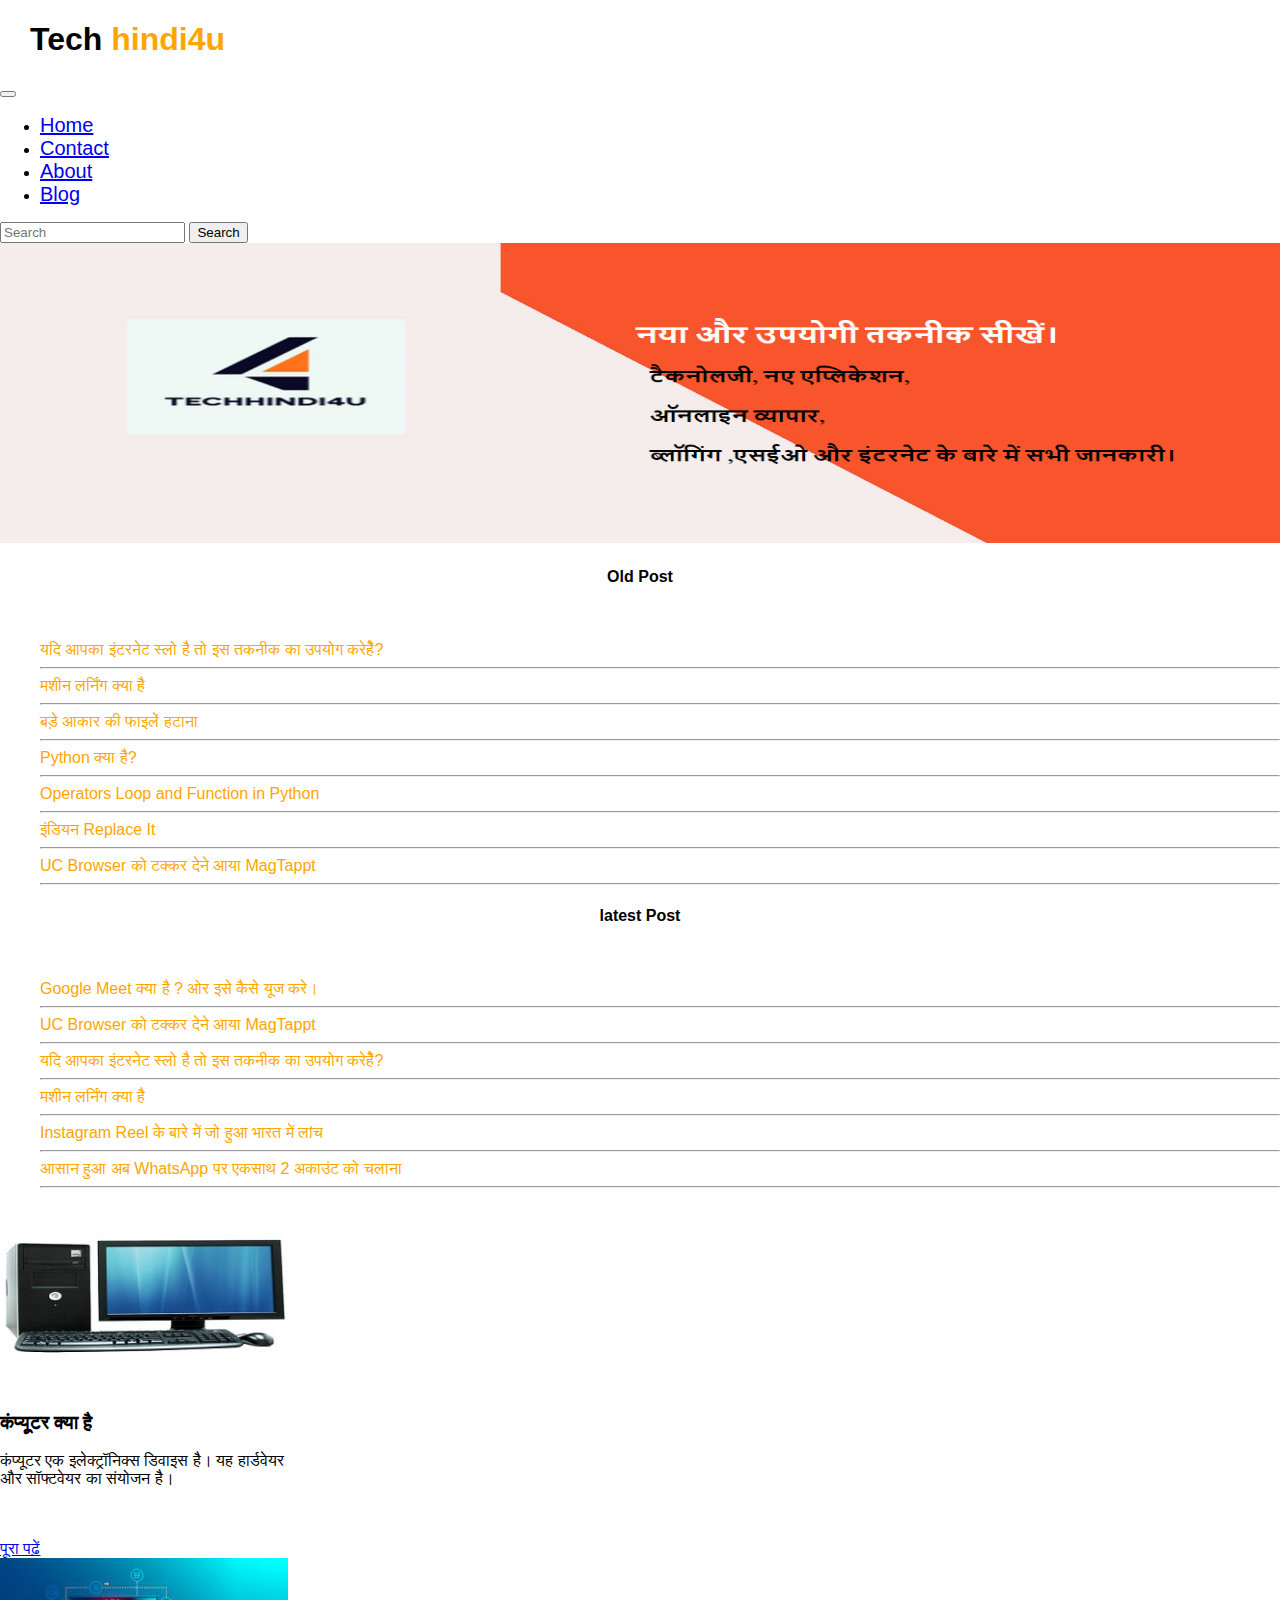
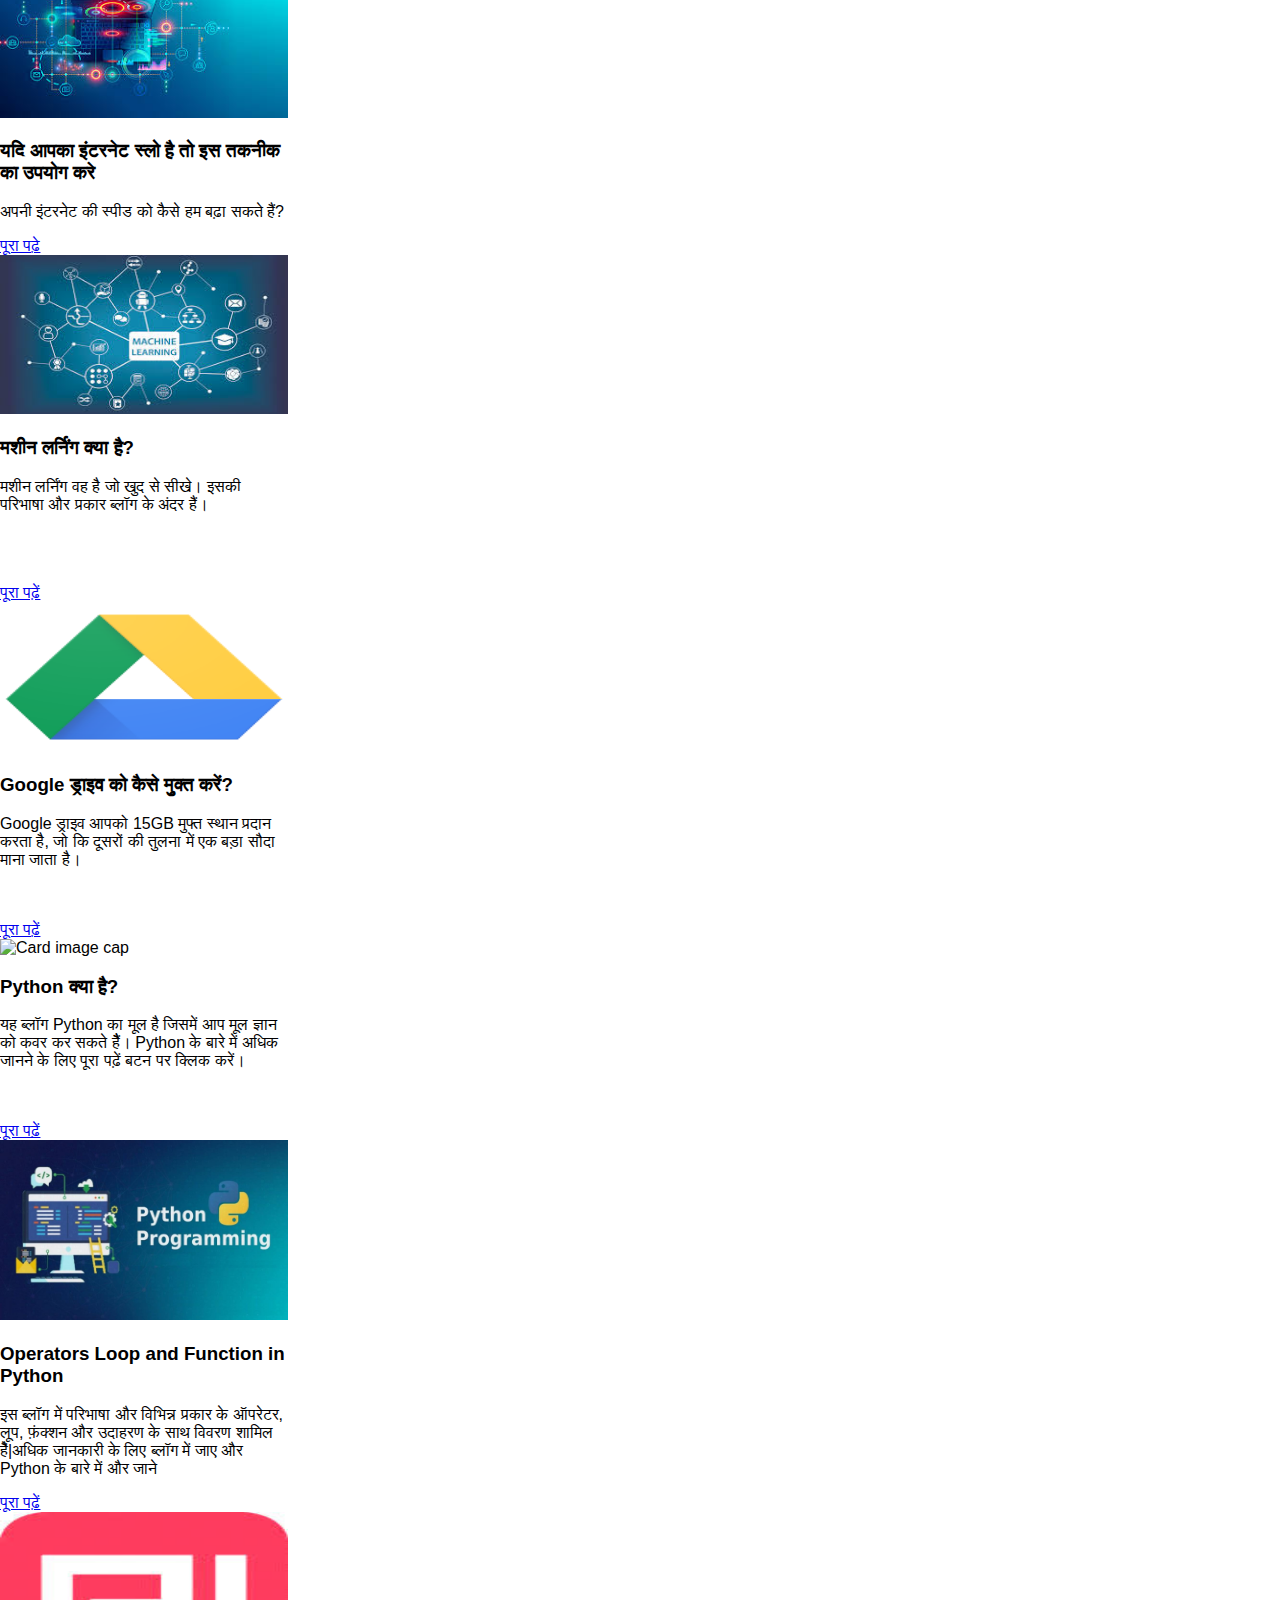
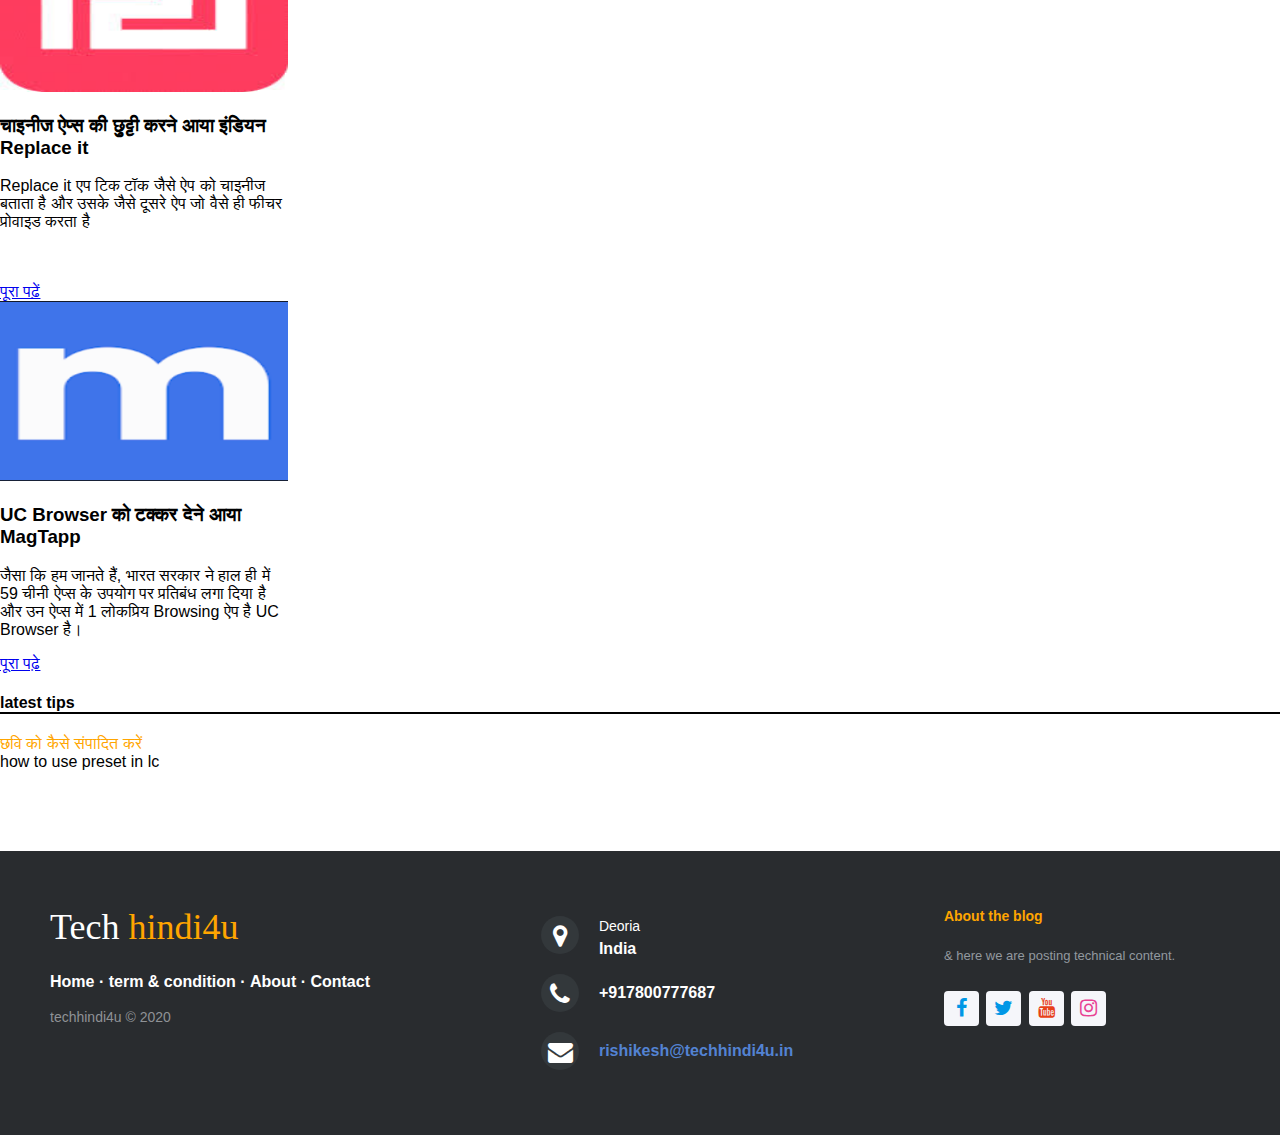
==== index.html @ 9bd7ad42 "Intial File" ====
<!DOCTYPE html>
<html lang="el">
<head>
    <title>Techhindi4u</title>
    <link rel="apple-touch-icon" sizes="180x180" href="/apple-touch-icon.png">
    <link rel="icon" type="image/png" sizes="32x32" href="/favicon-32x32.png">
    <link rel="icon" type="image/png" sizes="16x16" href="/favicon-16x16.png">
    <link rel="manifest" href="/site.webmanifest">
    <link rel="mask-icon" href="/safari-pinned-tab.svg" color="#5bbad5">
    <meta name="msapplication-TileColor" content="#da532c">
    <meta name="theme-color" content="#ffffff">
   <!-- Required meta tags -->
    <meta charset="utf-8">
    <meta name="viewport" content="width=device-width, initial-scale=1, shrink-to-fit=no">
      <link rel="stylesheet" href="https://cdnjs.cloudflare.com/ajax/libs/font-awesome/4.7.0/css/font-awesome.min.css">
      <link rel="stylesheet" href="indexstyle.css">
      
    <!-- Bootstrap CSS -->
    <link rel="stylesheet" href="https://stackpath.bootstrapcdn.com/bootstrap/4.5.0/css/bootstrap.min.css" integrity="sha384-9aIt2nRpC12Uk9gS9baDl411NQApFmC26EwAOH8WgZl5MYYxFfc+NcPb1dKGj7Sk" crossorigin="anonymous">
</head>
<body>

    <div>
        <h1>Tech 
            <span style="color: orange;">hindi4u</span>
        </h1>
        
        
    </div>   
    

    <nav class="navbar navbar-expand-lg navbar-dark bg-dark">

      <button class="navbar-toggler" type="button" data-toggle="collapse" data-target="#navbarSupportedContent" aria-controls="navbarSupportedContent" aria-expanded="false" aria-label="Toggle navigation">
        <span class="navbar-toggler-icon"></span>
      </button>
    
      <div class="collapse navbar-collapse" id="navbarSupportedContent">
        <ul class="navbar-nav mr-auto">
          <li class="nav-item active">
            <a class="nav-link" href="/" style="font-waight:bold; font-size:20px; padding-right:50px;">Home <span class="sr-only" >(current)</span></a>
          </li>
          <li class="nav-item">
            <a class="nav-link" href="contact.html" style="font-waight:bold; font-size:20px; padding-right:50px;">Contact</a>
          </li>
            <li class="nav-item">
            <a class="nav-link" href="aboutus.html" style="font-waight:bold; font-size:20px; padding-right:50px;">About</a>
          </li>
          <li class="nav-item">
            <a class="nav-link" href="/blog" style="font-waight:bold; font-size:20px; padding-right:50px;">Blog</a>
          </li>
          
        </ul>
        <form class="form-inline my-2 my-lg-0">
          <input class="form-control mr-sm-2" type="search" placeholder="Search" aria-label="Search">
          <button class="btn btn-outline-success my-2 my-sm-0" type="submit">Search</button>
        </form>
      </div>
    </nav>
        <div class="down">
        <img src="logo.png" width="100%" height="300px">
        </div>
      
    <div class="container-fluit row mt-4 ">
        
        <div id="recent-posts-2" class="widget widget_recent_entries col-md-6 mx-auto mt-4" >
              
         <h4 class="widget-title" style="text-align:center;font-waight:bold;">Old Post</h4><br>    
             <ul>
                 
                
                <li style="list-style:none;">
                <a href="http://techhindi4u.in/post/internet.html" style="text-decoration:none;color:orange;">यदि आपका इंटरनेट स्लो है तो इस तकनीक का उपयोग करेहैें?</a><hr>
                </li>
                <li style="list-style:none;">
                    <a href="http://techhindi4u.in/post/ml.html" style="text-decoration:none;color:orange;">मशीन लर्निंग क्या है</a><hr>
                </li>
                
                <li style="list-style:none;">
                    <a href="http://techhindi4u.in/post/drive.html" style="text-decoration:none;color:orange;">बड़े आकार की फाइलें हटाना</a><hr>
                </li>
                                <li style="list-style:none;">
                     <a href="http://techhindi4u.in/post/py.html" style="text-decoration:none;color:orange;">Python क्या है?</a><hr>
                </li>
                                <li style="list-style:none;">
                     <a href="http://techhindi4u.in/post/python2.html" style="text-decoration:none;color:orange;">Operators Loop and Function in Python</a><hr>
                </li>
                <li style="list-style:none;">
                     <a href="http://techhindi4u.in/post/replaceit.html" style="text-decoration:none;color:orange;">इंडियन Replace It</a><hr>
                </li>
                <li style="list-style:none;">
                     <a href="http://techhindi4u.in/post/MagTapp.html" style="text-decoration:none;color:orange;">UC Browser को टक्कर देने आया MagTappt</a><hr>
                </li> 
            </ul>
    
        </div>
        
        <div id="recent-posts-2" class="widget widget_recent_entries col-md-6 mx-auto mt-4"> 
            <h4 class="widget-title" style="text-align:center;font-waight:bold;">latest Post</h4><br>
                <ul>
                  <li style="list-style:none;">
                     <a href="post/googlemeet.html" style="text-decoration:none;color:orange;">Google Meet क्या है ? ओर इसे कैसे यूज करे।</a><hr>
                </li>
                <li style="list-style:none;">
                     <a href="http://techhindi4u.in/post/MagTapp.html" style="text-decoration:none;color:orange;">UC Browser को टक्कर देने आया MagTappt</a><hr>
                </li>
            
                <li style="list-style:none;">
                <a href="http://techhindi4u.in/post/internet.html" style="text-decoration:none;color:orange;">यदि आपका इंटरनेट स्लो है तो इस तकनीक का उपयोग करेहैें?</a><hr>
                </li>
                <li style="list-style:none;">
                    <a href="http://techhindi4u.in/post/ml.html" style="text-decoration:none;color:orange;">मशीन लर्निंग क्या है</a><hr>
                </li>
                <li style="list-style:none;">
                    <a href="http://techhindi4u.in/post/instagramreel.html" style="text-decoration:none;color:orange;"> Instagram Reel के बारे में जो हुआ भारत में लांच</a><hr>
                </li>
                <li style="list-style:none;">
                    <a href="http://techhindi4u.in/post/dualfile.html" style="text-decoration:none;color:orange;"> आसान हुआ अब WhatsApp पर एकसाथ 2 अकाउंट को चलाना</a><hr>
                </li>
                </ul>
       </div>         
       
       
    </div>


    <div class="row mt-4 ml-4">
        <div class="card mx-auto col-md-2.8 mt-4" style="width: 18rem;">
            <img class="card-img-top" src="img/computer.jpg" height="185px" alt="Card image cap">
             <div class="card-body">
                <h3 class="card-title"><strong>कंप्यूटर क्या है</strong></h3>
                <p class="card-text">कंप्यूटर एक इलेक्ट्रॉनिक्स डिवाइस है। यह हार्डवेयर और सॉफ्टवेयर का संयोजन है। 
                </p><br><br>
                <a href="post/computer.html" class="btn btn-dark"> पूरा पढ़ें </a>
            </div>
        </div>

        <div class="card mx-auto col-md-2.8 mt-4" style="width: 18rem;">
            <img class="card-img-top" src="img/int.jpg" alt="Card image cap">
            <div class="card-body">
                <h3 class="card-title"><strong>यदि आपका इंटरनेट स्लो है तो इस तकनीक का उपयोग करे</strong></h3>
                <p class="card-text"> अपनी इंटरनेट की स्पीड को कैसे हम बढ़ा सकते हैं?  </p>
                <a href="post/internet.html" class="btn btn-dark"> पूरा पढ़े </a>
            </div>
        </div>
        
        <div class="card mx-auto col-md-2.8 mt-4" style="width: 18rem;">
            <img class="card-img-top" src="img/4.jpg" width="300px" height="159px" alt="Card image cap">
            <div class="card-body">
                <h3 class="card-title"><strong>मशीन लर्निंग क्या है?</strong></h3>
                <p class="card-text">मशीन लर्निंग वह है जो खुद से सीखे। इसकी परिभाषा और प्रकार ब्लॉग के अंदर हैं।</p>
                <br><br><br>
                <a href="post/ml.html" class="btn btn-dark">पूरा पढ़ें</a>
            </div>
        </div>
        
        <div class="card mx-auto col-md-2.8 mt-4" style="width: 18rem;">
            <img class="card-img-top" src="img/drive1.jpg" width="300px" height="150px" alt="Card image cap">
            <div class="card-body">
                <h3 class="card-title"><strong>Google ड्राइव को कैसे मुक्त करें?</strong></h3>
                <p class="">Google ड्राइव आपको 15GB मुफ्त स्थान प्रदान करता है, जो कि दूसरों की तुलना में एक बड़ा सौदा माना जाता है। </p><br><br>
                <a href="post/drive.html" class="btn btn-dark">पूरा पढ़ें</a>
            </div>
        </div>

        <div class="card mx-auto col-md-2.8 mt-4" style="width: 18rem;">
            <img class="card-img-top" src="img/py/py1.jpg" width="300px" height="165px" alt="Card image cap">
            <div class="card-body">
                <h3 class="card-title"><strong>Python क्या है?</strong></h3>
                <p class="card-text">यह ब्लॉग Python का मूल है जिसमें आप मूल ज्ञान को कवर कर सकते हैैं। Python के बारे में अधिक जानने के लिए पूरा पढ़ें बटन पर क्लिक करें।</p>
                <br><br>
                <a href="post/py.html" class="btn btn-dark">पूरा पढ़ें</a>
            </div>
        </div>
        
        <div class="card mx-auto col-md-2.8 mt-4" style="width: 18rem;">
            <img class="card-img-top" src="img/py/titleimage.jpg" width="300px" height="180px" alt="Card image cap">
            <div class="card-body">
                <h3 class="card-title"><strong>Operators Loop and Function in Python</strong></h3>
                <p class="card-text">इस ब्लॉग में परिभाषा और विभिन्न प्रकार के ऑपरेटर, लूप, फ़ंक्शन और उदाहरण के साथ विवरण शामिल हैें|अधिक जानकारी के लिए ब्लॉग में जाए और Python के बारे में और जाने
                </p>
                <a href="post/python2.html" class="btn btn-dark">पूरा पढ़ें</a>
            </div>
        </div>
        
        <div class="card mx-auto col-md-2.8 mt-4" style="width: 18rem;">
            <img class="card-img-top" src="img/replaceit.jpg"   width="300px" height="180px" alt="Card image cap">
            <div class="card-body">
                <h3 class="card-title"><strong>चाइनीज ऐप्स की छुट्टी करने आया इंडियन Replace it</strong></h3>
                <p class="card-text">Replace it एप टिक टॉक जैसे ऐप को चाइनीज बताता है और उसके जैसे दूसरे ऐप जो वैसे ही फीचर प्रोवाइड करता है  </p><br><br>
                <a href="post/replaceit.html" class="btn btn-dark">पूरा पढ़ें     </a>
            </div>
        </div>
        
        <div class="card mx-auto col-md-2.8 mt-4" style="width: 18rem;">
            <img class="card-img-top" src="img/maga.jpg" width="300px" height="180px" alt="Card image cap">
            <div class="card-body">
                <h3 class="card-title"><strong>UC Browser को टक्कर देने आया MagTapp</strong></h3>
                <p class="card-text">जैसा कि हम जानते हैं, भारत सरकार ने हाल ही में 59 चीनी ऐप्स के उपयोग पर प्रतिबंध लगा दिया है और उन ऐप्स में 1 लोकप्रिय Browsing ऐप है UC Browser है।</p>
                <a href="post/MagTapp.html" class="btn btn-dark">पूरा पढ़े      </a>
            </div>
        </div>

<!--
 

-->
	
        
    

        <div class=" col-md-4 mx-auto mt-4" >
            <h4 style="border-bottom: 2px solid black;">latest tips</h4>
            <a href="#" style="text-decoration: none; color: orange;">छवि को कैसे संपादित करें</a><br>
            <a href="#" style="text-decoration: none; color: black;">how to use preset in lc</a>
         </div>
         
         
    </div>

<!-- we are using java script for colleps navigation bar-->
<script>
function myFunction() {
  var x = document.getElementById("myTopnav");
  if (x.className === "topnav") {
    x.className += " responsive";
  } else {
    x.className = "topnav";
  }
}
</script>



    <footer class="footer-distributed">
        <div class="footer-left">
            <h3>Tech
            <span>hindi4u</span>
            </h3>
 
            <p class="footer-links">
            <a href="index.html">Home</a>
            ·
            <a href="#">term & condition</a>
            ·
            <a href="aboutus.html">About</a>
            ·
            <a href="contactus.html">Contact</a>
            </p>
 
            <p class="footer-company-name">techhindi4u &copy; 2020</p>
        </div>
 
        <div class="footer-center">
            
        <div>
            <i class="fa fa-map-marker"></i>
            <p>
                <span>Deoria</span> 
                 India
            </p>
        </div>
 
        <div>
            <i class="fa fa-phone"></i>
            <p>+917800777687</p>
        </div>
 
        <div>
            <i class="fa fa-envelope"></i>
            <p><a href="mailto:support@company.com">rishikesh@techhindi4u.in</a><br>
                   </p>
            </div>
        </div>
 
    <div class="footer-right">
        <p class="footer-company-about">
            <span>About the blog</span>
             &amp; here we are posting technical content.
        </p>
 
        <div class="footer-icons">
            <a href="https://www.facebook.com/techhindi4u.in"><i class="fa fa-facebook"></i></a>
            <a href="#"><i class="fa fa-twitter"></i></a>
            <a href="#"><i class="fa fa-youtube"></i></a>
            <a href="#"><i class="fa fa-instagram"></i></a>
        </div>
 
    </div>
    </footer>
    
    <!-- Optional JavaScript -->
    <!-- jQuery first, then Popper.js, then Bootstrap JS -->
    <script src="https://code.jquery.com/jquery-3.5.1.slim.min.js" integrity="sha384-DfXdz2htPH0lsSSs5nCTpuj/zy4C+OGpamoFVy38MVBnE+IbbVYUew+OrCXaRkfj" crossorigin="anonymous"></script>
    <script src="https://cdn.jsdelivr.net/npm/popper.js@1.16.0/dist/umd/popper.min.js" integrity="sha384-Q6E9RHvbIyZFJoft+2mJbHaEWldlvI9IOYy5n3zV9zzTtmI3UksdQRVvoxMfooAo" crossorigin="anonymous"></script>
    <script src="https://stackpath.bootstrapcdn.com/bootstrap/4.5.0/js/bootstrap.min.js" integrity="sha384-OgVRvuATP1z7JjHLkuOU7Xw704+h835Lr+6QL9UvYjZE3Ipu6Tp75j7Bh/kR0JKI" crossorigin="anonymous"></script>
</body>
</html>
---- indexstyle.css ----
body {
  margin: 0px;
  padding:0px;
  font-family: Arial, Helvetica, sans-serif;
  
}

h1{
  margin-left: 30px;
  width:100%;
}
/*.topnav {
  overflow: hidden;
  background-color: black;

}
.topnav a {
  float: left;
  display: block;
  color: #f2f2f2;
  text-align: center;
  padding: 14px 16px;
  text-decoration: none;
  font-size: 17px;
  margin-left: 20px;
}

.topnav a:hover {
  background-color: #ddd;
  color: black;
}

.topnav a .active {
  background-color: orange;
  color: white;
}

.topnav .icon {
  display: none;
}


@media screen and (max-width: 600px) {
  .topnav a:not(:first-child) {display: none;}
  .topnav a.icon {
    float: left;
    display: block;
  }
}

@media screen and (max-width: 600px) {
  .topnav.responsive {position: relative;}
  .topnav.responsive .icon {
    position: absolute;
    right: 0;
    top: 0;
  }
  .topnav.responsive a {
    float: none;
    display: block;
    text-align: left;
  }
}
.topnav .search-container {
  float: right;
}

.topnav input[type=text] {
  padding: 6px;
  margin-top: 8px;
  font-size: 17px;
  border: none;
}

.topnav .search-container button {
  float: right;
  padding: 6px 10px;
  margin-top: 8px;
  margin-right: 16px;
  background: #ddd;
  font-size: 17px;
  border: none;
  cursor: pointer;
}

.topnav .search-container button:hover {
  background: #ccc;
}

@media screen and (max-width: 600px) {
  .topnav .search-container {
    float: none;
    position: relative;
  }
  .topnav a, .topnav input[type=text], .topnav .search-container button {
    float: none;
    display: block;
    text-align: left;
    width: 100%;
    margin: 0;
    padding: 14px;
  }
  .topnav input[type=text] {
    border: 1px solid #ccc;  
  }
}*/

.down{
		position: relative;
	}
	img{
		width: 100%;
	}

/*footer*/

footer{
  
  bottom: 0;
}
.footer-distributed{
  background-color: #292c2f;
  box-shadow: 0 1px 1px 0 rgba(0, 0, 0, 0.12);
  box-sizing: border-box;
  width: 100%;
  text-align: left;
  font: bold 16px sans-serif;
 
  padding: 55px 50px;
  margin-top: 80px;
}
 
.footer-distributed .footer-left,
.footer-distributed .footer-center,
.footer-distributed .footer-right{
  display: inline-block;
  vertical-align: top;
}
 
.footer-distributed .footer-left{
  width: 40%;
}
 
.footer-distributed h3{
  color:  #ffffff;
  font: normal 36px 'Cookie', cursive;
  margin: 0;
}
 
.footer-distributed h3 span{
  color:  orange;
}
 
 
.footer-distributed .footer-links{
  color:  #ffffff;
  margin: 20px 0 12px;
  padding: 0;
}
 
.footer-distributed .footer-links a{
  display:inline-block;
  line-height: 1.8;
  text-decoration: none;
  color:  inherit;
}
 
.footer-distributed .footer-company-name{
  color:  #8f9296;
  font-size: 14px;
  font-weight: normal;
  margin: 0;
}
 
 
.footer-distributed .footer-center{
  width: 35%;
}
 
.footer-distributed .footer-center i{
  background-color:  #33383b;
  color: #ffffff;
  font-size: 25px;
  width: 38px;
  height: 38px;
  border-radius: 50%;
  text-align: center;
  line-height: 42px;
  margin: 10px 15px;
  vertical-align: middle;
}
 
.footer-distributed .footer-center p{
  display: inline-block;
  color: #ffffff;
  vertical-align: middle;
  margin:0;
}
 
.footer-distributed .footer-center p span{
  display:block;
  font-weight: normal;
  font-size:14px;
  line-height:2;
}
 
.footer-distributed .footer-center p a{
  color:  #5383d3;
  text-decoration: none;;
}
 
.footer-distributed .footer-right{
  width: 20%;
}
 
.footer-distributed .footer-company-about{
  line-height: 20px;
  color:  #92999f;
  font-size: 13px;
  font-weight: normal;
  margin: 0;
}
 
.footer-distributed .footer-company-about span{
  display: block;
  color:  orange;
  font-size: 14px;
  font-weight: bold;
  margin-bottom: 20px;
}
 
.footer-distributed .footer-icons{
  margin-top: 25px;
}
.footer-distributed .footer-icons a
{
  display: inline-block;
  width: 35px;
  height: 35px;
  cursor: pointer;
  background-color: #f5f6fa;
  border-radius: 4px;
  font-size: 20px;
  color: #33383b;
  text-align: center;
  line-height: 35px;
  margin-right: 3px;
  margin-bottom: 5px;
}
.fa-facebook{
  color:#0097e6;
}
.fa-twitter{
  color:#0097e6;
}
.fa-linkedin{
  color:#0097e6;
}
.fa-instagram{
  color:#e84393;
}
.fa-youtube{
  color:#e84118;
}

@media (max-width: 880px) {
 
  .footer-distributed{
    font: bold 14px sans-serif;
  
  }
 
  .footer-distributed .footer-left,
  .footer-distributed .footer-center,
  .footer-distributed .footer-right{
    display: block;
    width: 100%;
    margin-bottom: 40px;
    text-align: center;
  }
 
  .footer-distributed .footer-center i{
    margin-left: 0;
  }
}
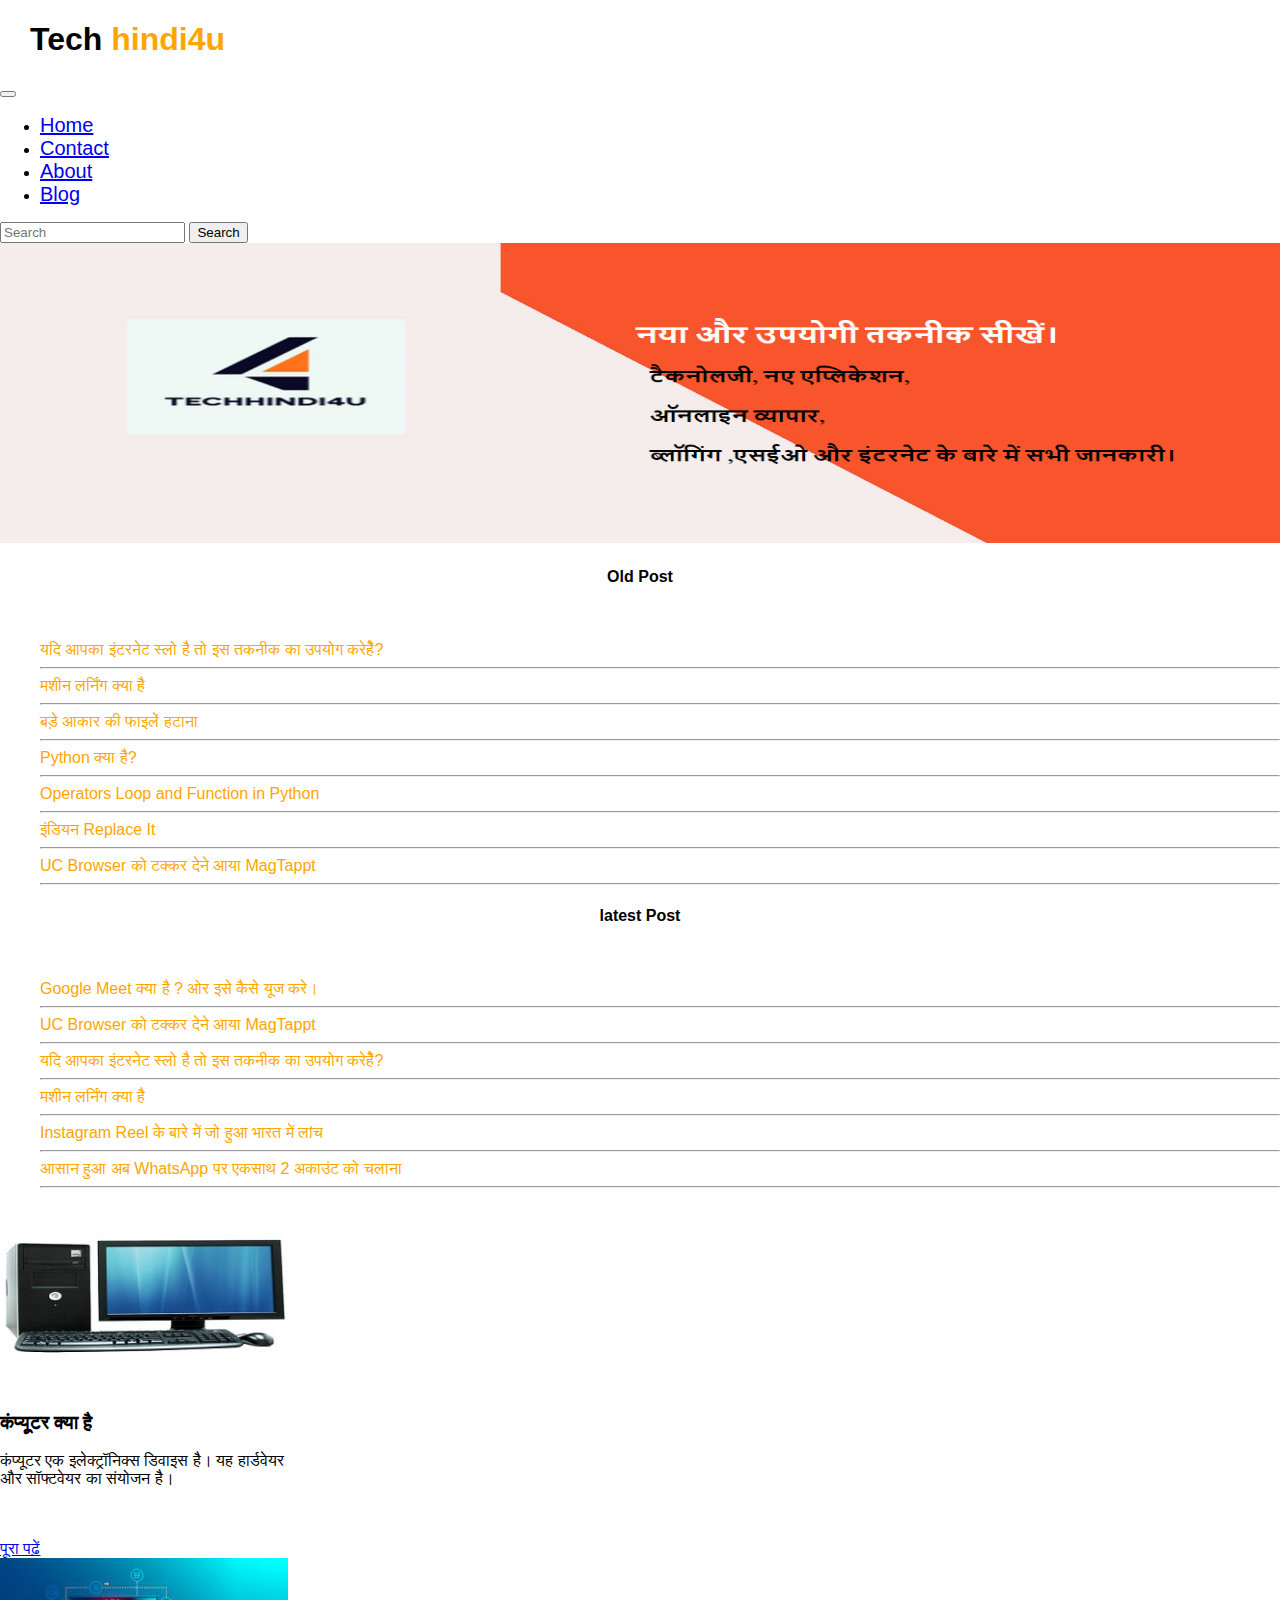
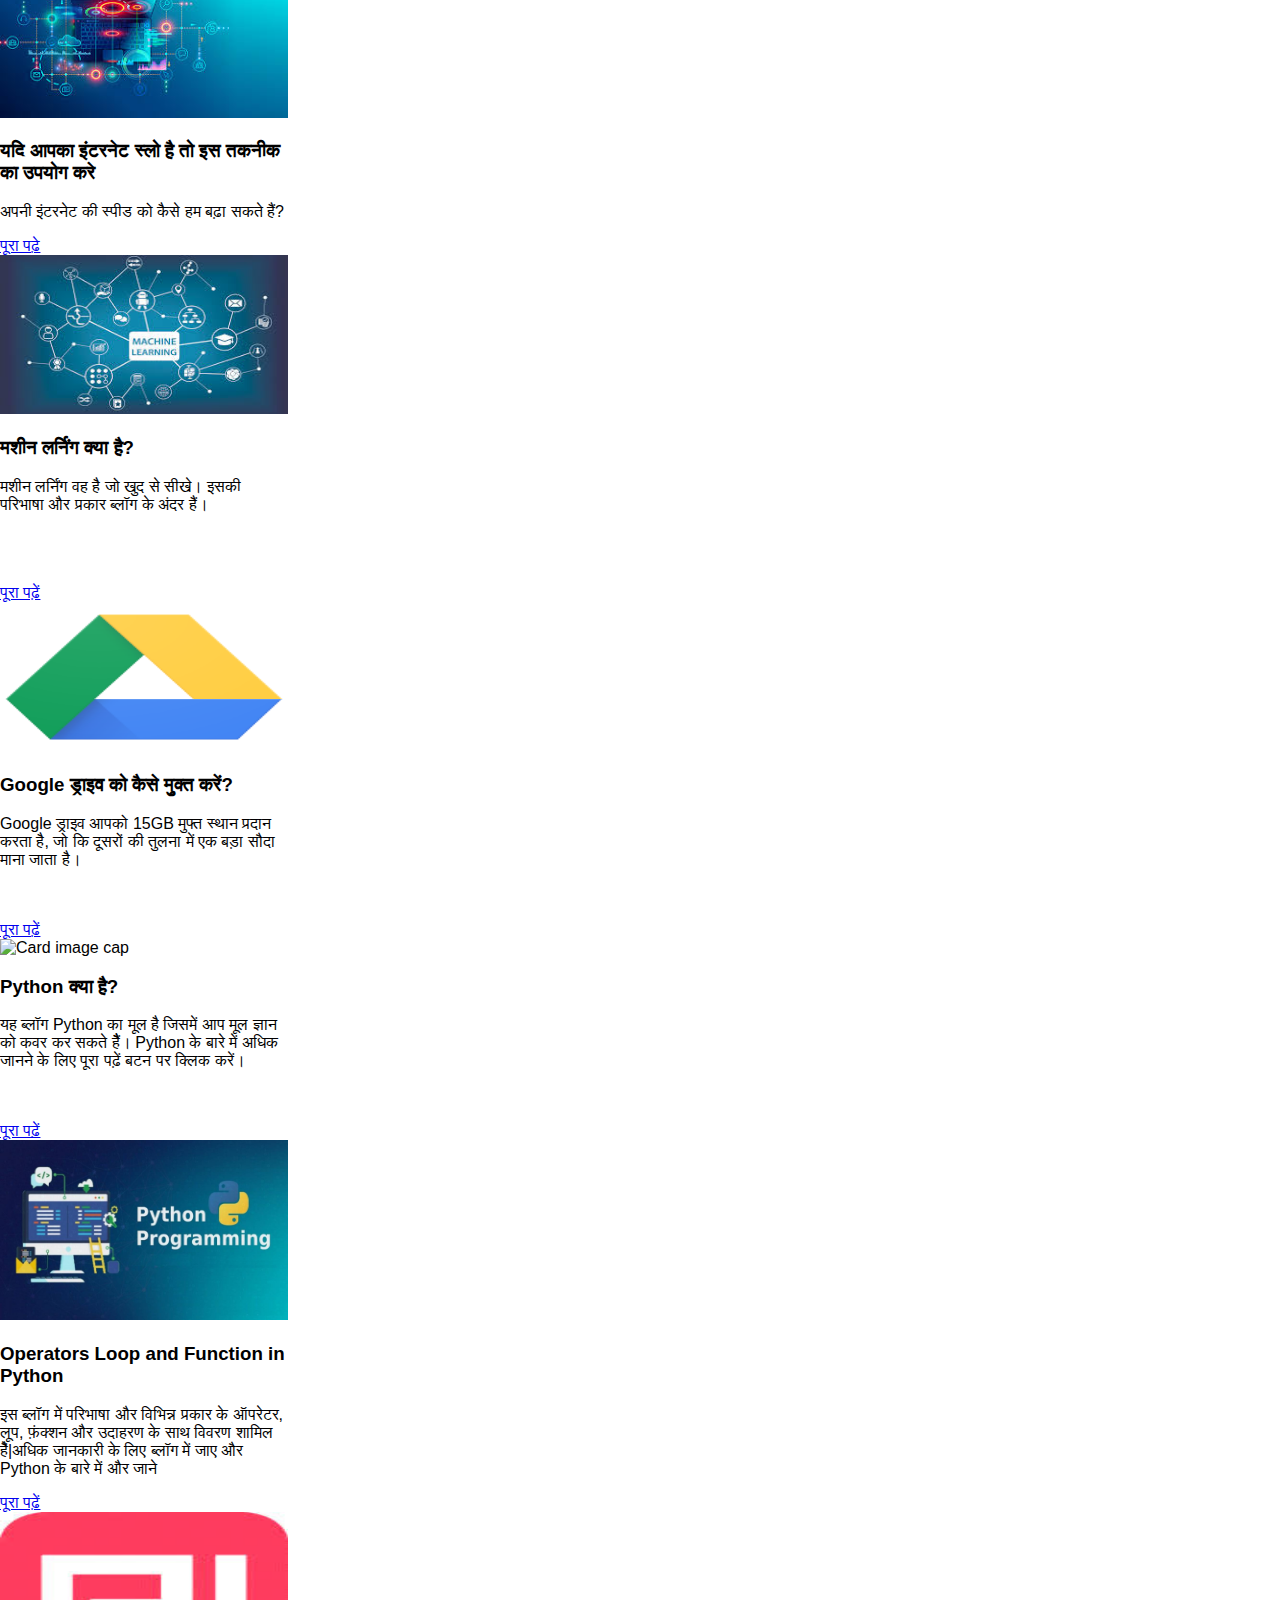
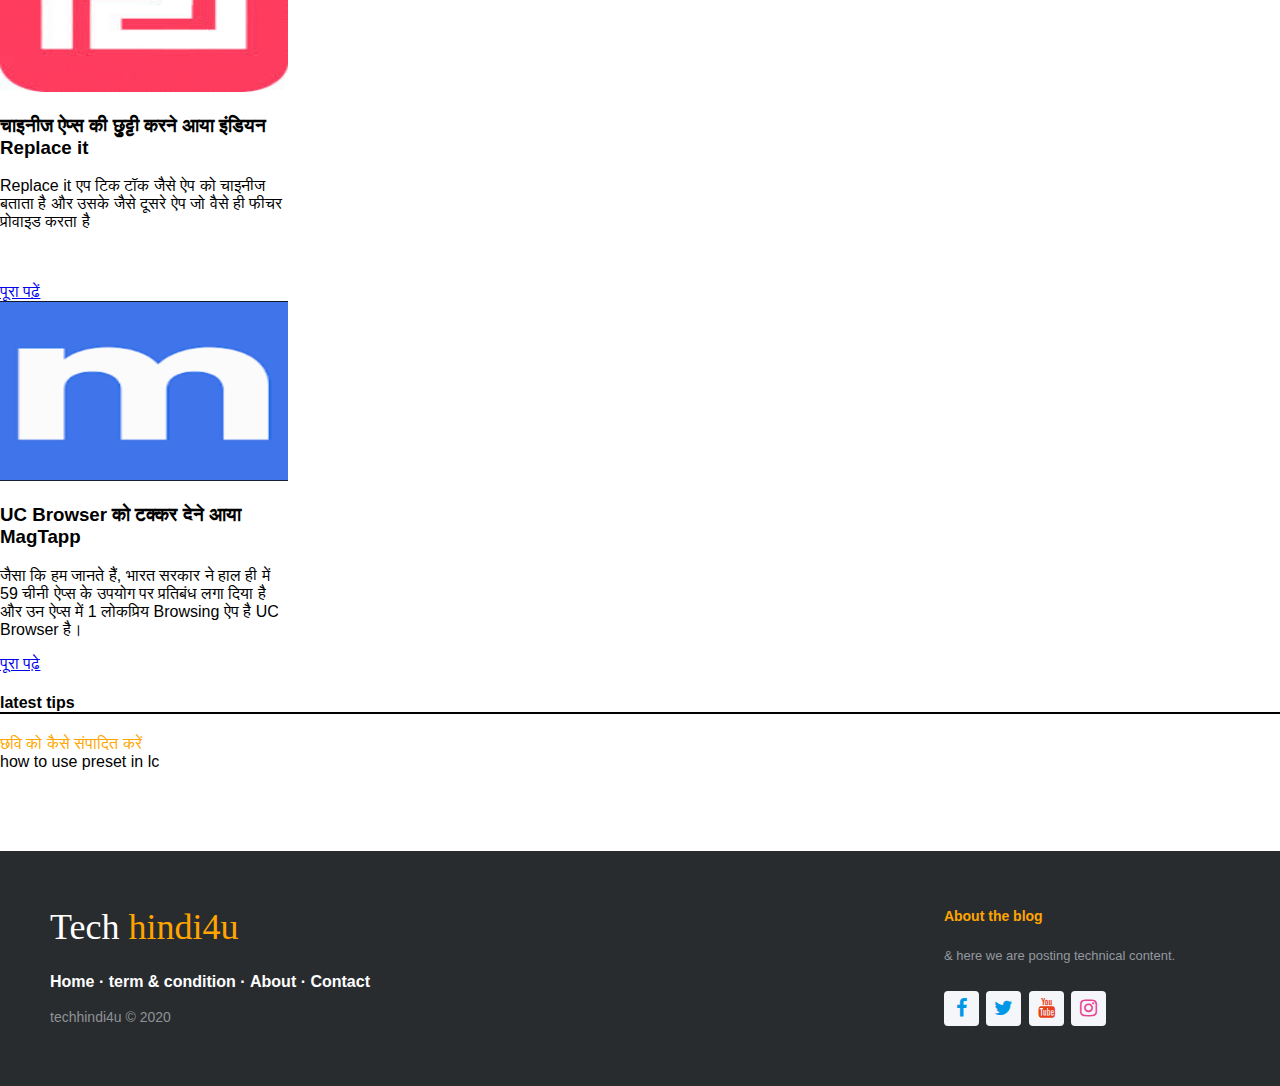
==== commit a75f7936: "Update index.html" ====
--- a/index.html
+++ b/index.html
@@ -70,26 +70,26 @@
                  
                 
                 <li style="list-style:none;">
-                <a href="http://techhindi4u.in/post/internet.html" style="text-decoration:none;color:orange;">यदि आपका इंटरनेट स्लो है तो इस तकनीक का उपयोग करेहैें?</a><hr>
-                </li>
-                <li style="list-style:none;">
-                    <a href="http://techhindi4u.in/post/ml.html" style="text-decoration:none;color:orange;">मशीन लर्निंग क्या है</a><hr>
+                <a href="post/internet.html" style="text-decoration:none;color:orange;">यदि आपका इंटरनेट स्लो है तो इस तकनीक का उपयोग करेहैें?</a><hr>
+                </li>
+                <li style="list-style:none;">
+                    <a href="post/ml.html" style="text-decoration:none;color:orange;">मशीन लर्निंग क्या है</a><hr>
                 </li>
                 
                 <li style="list-style:none;">
-                    <a href="http://techhindi4u.in/post/drive.html" style="text-decoration:none;color:orange;">बड़े आकार की फाइलें हटाना</a><hr>
+                    <a href="post/drive.html" style="text-decoration:none;color:orange;">बड़े आकार की फाइलें हटाना</a><hr>
                 </li>
                                 <li style="list-style:none;">
-                     <a href="http://techhindi4u.in/post/py.html" style="text-decoration:none;color:orange;">Python क्या है?</a><hr>
+                     <a href="post/py.html" style="text-decoration:none;color:orange;">Python क्या है?</a><hr>
                 </li>
                                 <li style="list-style:none;">
-                     <a href="http://techhindi4u.in/post/python2.html" style="text-decoration:none;color:orange;">Operators Loop and Function in Python</a><hr>
-                </li>
-                <li style="list-style:none;">
-                     <a href="http://techhindi4u.in/post/replaceit.html" style="text-decoration:none;color:orange;">इंडियन Replace It</a><hr>
-                </li>
-                <li style="list-style:none;">
-                     <a href="http://techhindi4u.in/post/MagTapp.html" style="text-decoration:none;color:orange;">UC Browser को टक्कर देने आया MagTappt</a><hr>
+                     <a href="post/python2.html" style="text-decoration:none;color:orange;">Operators Loop and Function in Python</a><hr>
+                </li>
+                <li style="list-style:none;">
+                     <a href="post/replaceit.html" style="text-decoration:none;color:orange;">इंडियन Replace It</a><hr>
+                </li>
+                <li style="list-style:none;">
+                     <a href="post/MagTapp.html" style="text-decoration:none;color:orange;">UC Browser को टक्कर देने आया MagTappt</a><hr>
                 </li> 
             </ul>
     
@@ -102,20 +102,20 @@
                      <a href="post/googlemeet.html" style="text-decoration:none;color:orange;">Google Meet क्या है ? ओर इसे कैसे यूज करे।</a><hr>
                 </li>
                 <li style="list-style:none;">
-                     <a href="http://techhindi4u.in/post/MagTapp.html" style="text-decoration:none;color:orange;">UC Browser को टक्कर देने आया MagTappt</a><hr>
+                     <a href="post/MagTapp.html" style="text-decoration:none;color:orange;">UC Browser को टक्कर देने आया MagTappt</a><hr>
                 </li>
             
                 <li style="list-style:none;">
-                <a href="http://techhindi4u.in/post/internet.html" style="text-decoration:none;color:orange;">यदि आपका इंटरनेट स्लो है तो इस तकनीक का उपयोग करेहैें?</a><hr>
-                </li>
-                <li style="list-style:none;">
-                    <a href="http://techhindi4u.in/post/ml.html" style="text-decoration:none;color:orange;">मशीन लर्निंग क्या है</a><hr>
-                </li>
-                <li style="list-style:none;">
-                    <a href="http://techhindi4u.in/post/instagramreel.html" style="text-decoration:none;color:orange;"> Instagram Reel के बारे में जो हुआ भारत में लांच</a><hr>
-                </li>
-                <li style="list-style:none;">
-                    <a href="http://techhindi4u.in/post/dualfile.html" style="text-decoration:none;color:orange;"> आसान हुआ अब WhatsApp पर एकसाथ 2 अकाउंट को चलाना</a><hr>
+                <a href="post/internet.html" style="text-decoration:none;color:orange;">यदि आपका इंटरनेट स्लो है तो इस तकनीक का उपयोग करेहैें?</a><hr>
+                </li>
+                <li style="list-style:none;">
+                    <a href="post/ml.html" style="text-decoration:none;color:orange;">मशीन लर्निंग क्या है</a><hr>
+                </li>
+                <li style="list-style:none;">
+                    <a href="post/instagramreel.html" style="text-decoration:none;color:orange;"> Instagram Reel के बारे में जो हुआ भारत में लांच</a><hr>
+                </li>
+                <li style="list-style:none;">
+                    <a href="post/dualfile.html" style="text-decoration:none;color:orange;"> आसान हुआ अब WhatsApp पर एकसाथ 2 अकाउंट को चलाना</a><hr>
                 </li>
                 </ul>
        </div>         
@@ -254,21 +254,12 @@
         <div class="footer-center">
             
         <div>
-            <i class="fa fa-map-marker"></i>
-            <p>
-                <span>Deoria</span> 
-                 India
-            </p>
-        </div>
+                   </div>
  
         <div>
-            <i class="fa fa-phone"></i>
-            <p>+917800777687</p>
-        </div>
+                   </div>
  
         <div>
-            <i class="fa fa-envelope"></i>
-            <p><a href="mailto:support@company.com">rishikesh@techhindi4u.in</a><br>
                    </p>
             </div>
         </div>
@@ -291,9 +282,9 @@
     
     <!-- Optional JavaScript -->
     <!-- jQuery first, then Popper.js, then Bootstrap JS -->
-    <script src="https://code.jquery.com/jquery-3.5.1.slim.min.js" integrity="sha384-DfXdz2htPH0lsSSs5nCTpuj/zy4C+OGpamoFVy38MVBnE+IbbVYUew+OrCXaRkfj" crossorigin="anonymous"></script>
-    <script src="https://cdn.jsdelivr.net/npm/popper.js@1.16.0/dist/umd/popper.min.js" integrity="sha384-Q6E9RHvbIyZFJoft+2mJbHaEWldlvI9IOYy5n3zV9zzTtmI3UksdQRVvoxMfooAo" crossorigin="anonymous"></script>
-    <script src="https://stackpath.bootstrapcdn.com/bootstrap/4.5.0/js/bootstrap.min.js" integrity="sha384-OgVRvuATP1z7JjHLkuOU7Xw704+h835Lr+6QL9UvYjZE3Ipu6Tp75j7Bh/kR0JKI" crossorigin="anonymous"></script>
+    <script src="https://code.jquery.com/jquery-3.5.1.slim.min.js" </script>
+    <script src="https://cdn.jsdelivr.net/npm/popper.js@1.16.0/dist/umd/popper.min.js"</script>
+    <script src="https://stackpath.bootstrapcdn.com/bootstrap/4.5.0/js/bootstrap.min.js"</script>
 </body>
 </html>
-   +   
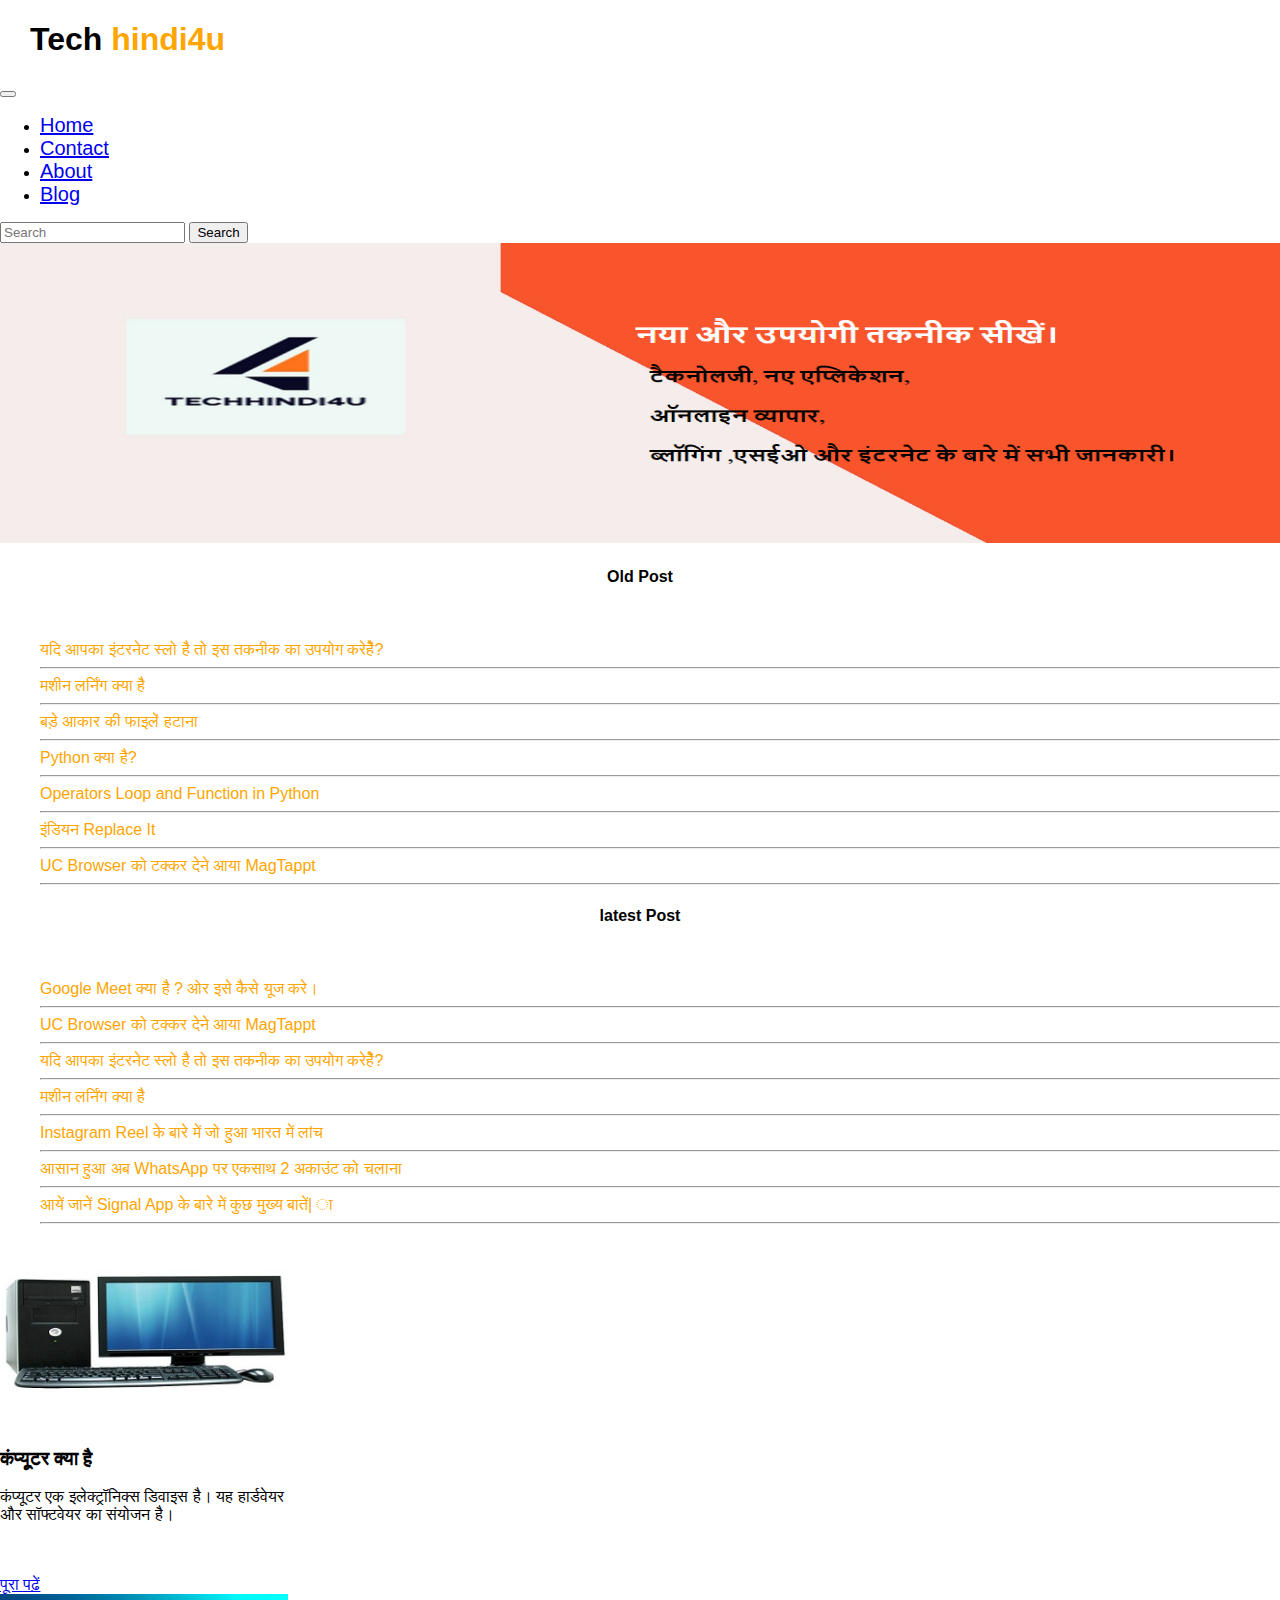
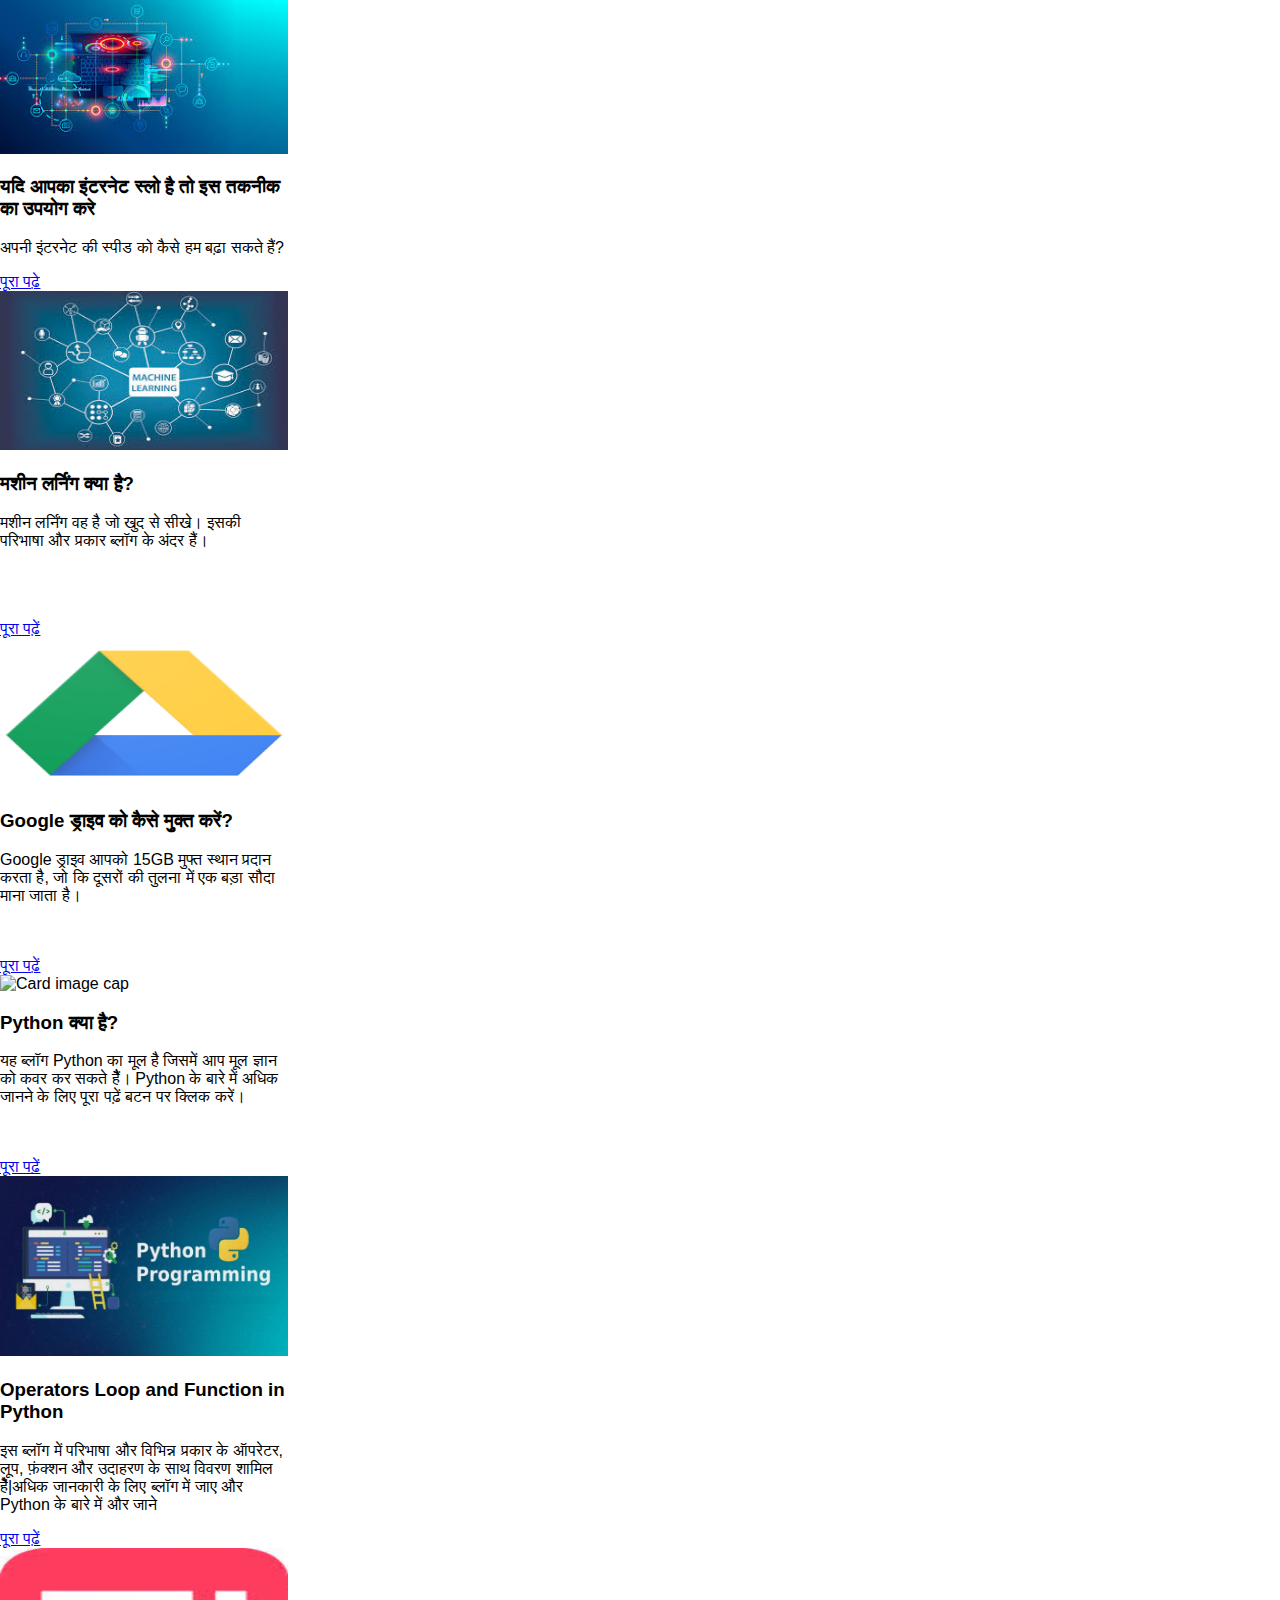
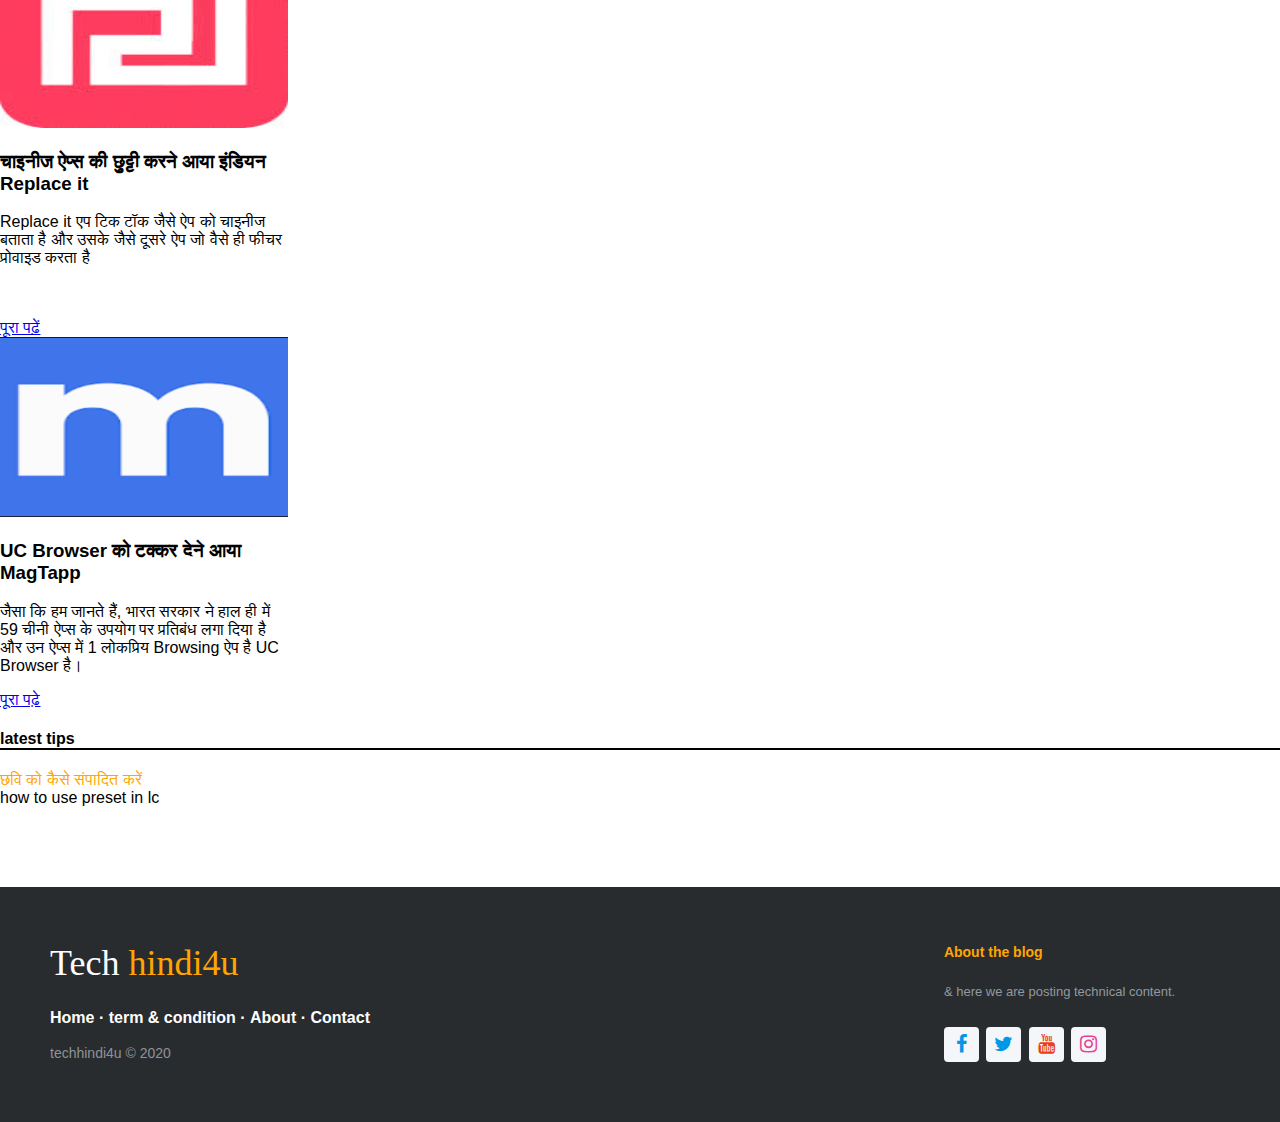
==== commit b03511dc: "Update index.html" ====
--- a/index.html
+++ b/index.html
@@ -117,6 +117,10 @@
                 <li style="list-style:none;">
                     <a href="post/dualfile.html" style="text-decoration:none;color:orange;"> आसान हुआ अब WhatsApp पर एकसाथ 2 अकाउंट को चलाना</a><hr>
                 </li>
+	        <li style="list-style:none;">
+                    <a href="post/dualfile.html" style="text-decoration:none;color:orange;">आयें जानें Signal App के बारे में कुछ मुख्य बातें| ा</a><hr>
+                </l
+                
                 </ul>
        </div>         
        
